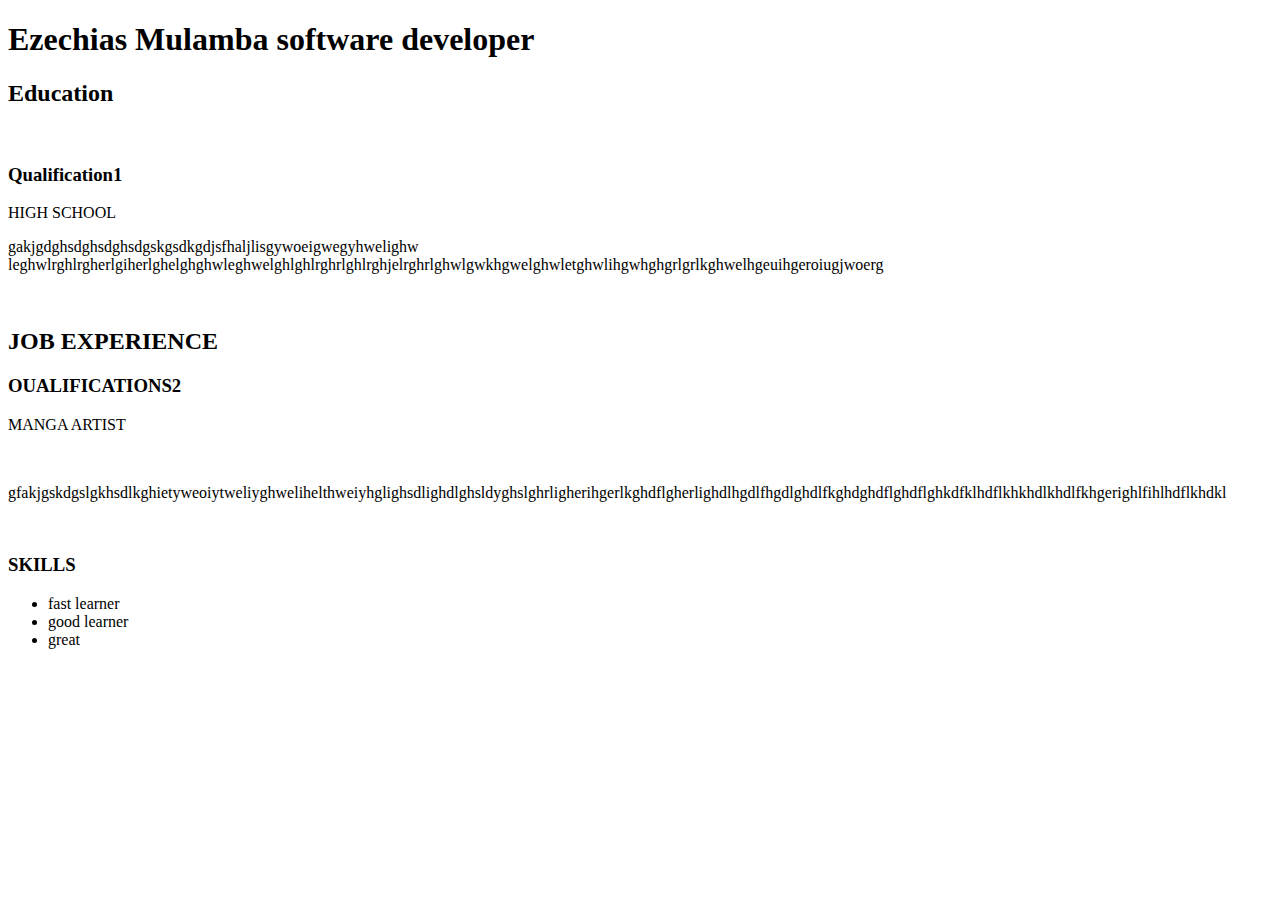
==== resume1.html @ 51481d33 "Add files via upload" ====
<!DOCTYPE html>
<html>
<head>
<h1>Ezechias Mulamba software developer</h1>
</head>
<title>resume1</title>
<body>
<h2>Education</h2><br>
<H3>Qualification1</H3>
<P>HIGH SCHOOL</P>
<p>gakjgdghsdghsdghsdgskgsdkgdjsfhaljlisgywoeigwegyhwelighw leghwlrghlrgherlgiherlghelghghwleghwelghlghlrghrlghlrghjelrghrlghwlgwkhgwelghwletghwlihgwhghgrlgrlkghwelhgeuihgeroiugjwoerg</p>
<br>
<h2>JOB EXPERIENCE</h2>
<H3>OUALIFICATIONS2</H3>
<P>MANGA ARTIST</P><br>
<p>gfakjgskdgslgkhsdlkghietyweoiytweliyghwelihelthweiyhglighsdlighdlghsldyghslghrligherihgerlkghdflgherlighdlhgdlfhgdlghdlfkghdghdflghdflghkdfklhdflkhkhdlkhdlfkhgerighlfihlhdflkhdkl</p>
<br>
<h3>SKILLS</h3>
<ul>
<li>fast learner</li>
<li>good learner</li>
<li>great</li>
</ul>












</body>
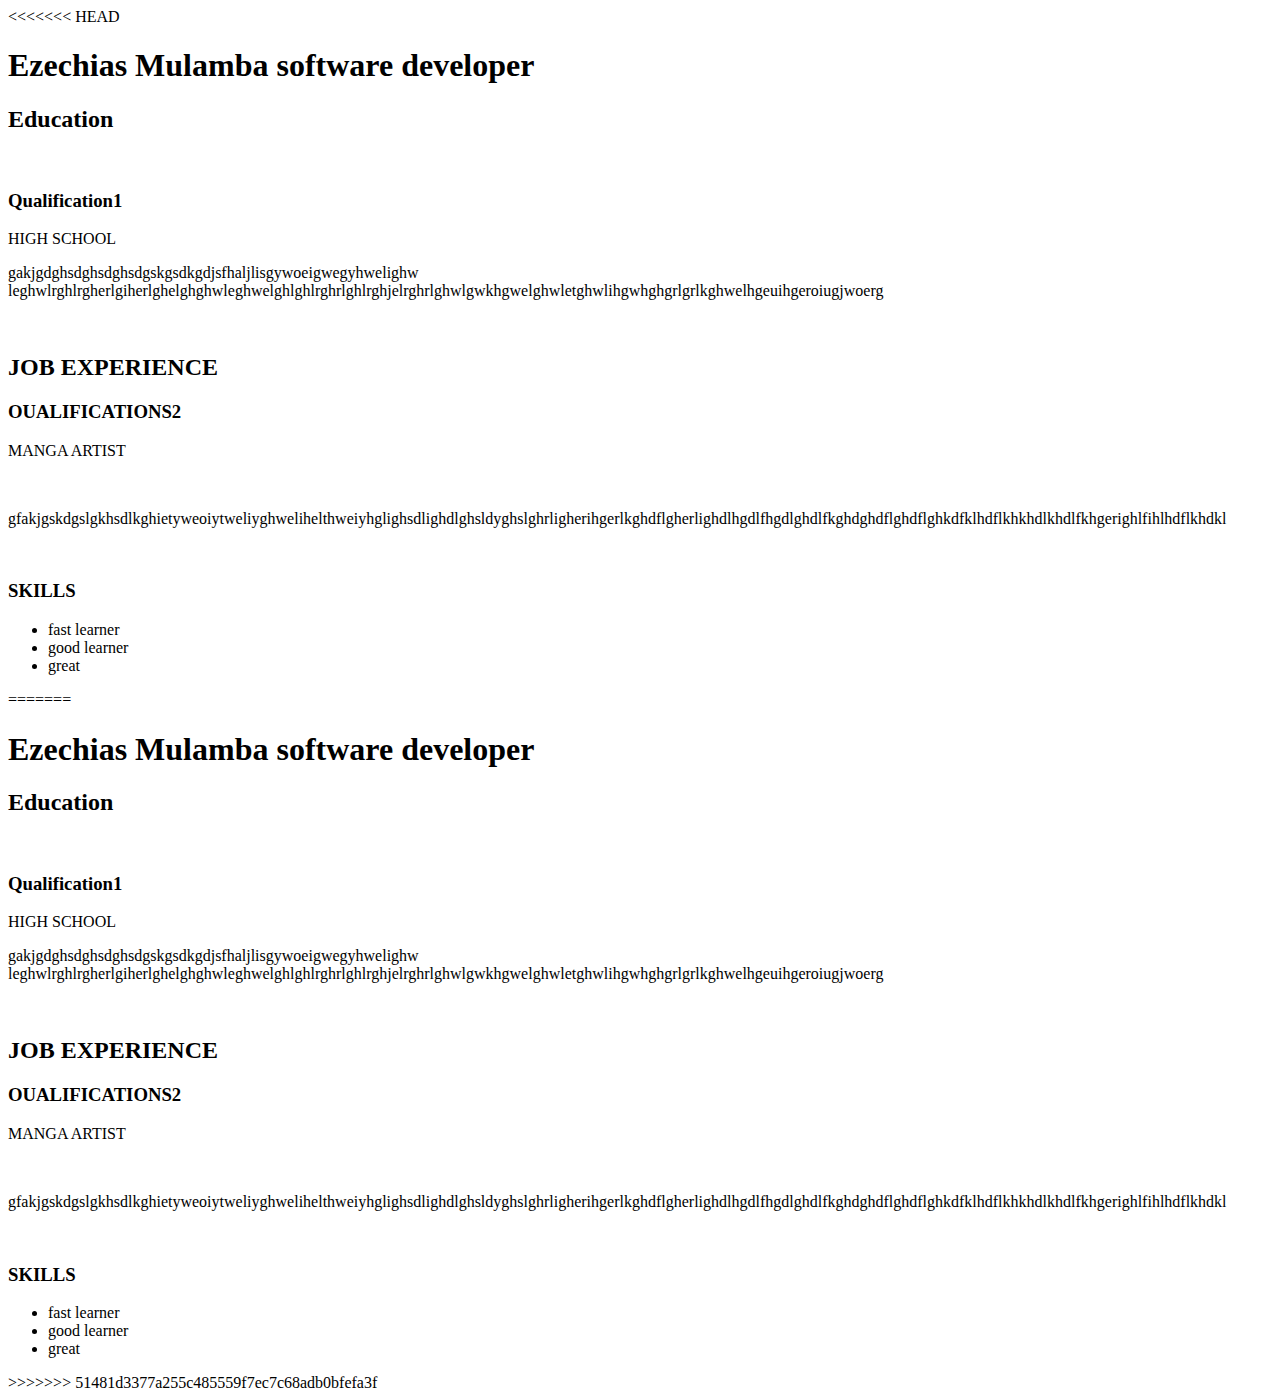
==== commit 313b0128: "Merge branch 'main' of https://github.com/ezechias1/Resume" ====
--- a/resume1.html
+++ b/resume1.html
@@ -1,36 +1,74 @@
-<!DOCTYPE html>
-<html>
-<head>
-<h1>Ezechias Mulamba software developer</h1>
-</head>
-<title>resume1</title>
-<body>
-<h2>Education</h2><br>
-<H3>Qualification1</H3>
-<P>HIGH SCHOOL</P>
-<p>gakjgdghsdghsdghsdgskgsdkgdjsfhaljlisgywoeigwegyhwelighw leghwlrghlrgherlgiherlghelghghwleghwelghlghlrghrlghlrghjelrghrlghwlgwkhgwelghwletghwlihgwhghgrlgrlkghwelhgeuihgeroiugjwoerg</p>
-<br>
-<h2>JOB EXPERIENCE</h2>
-<H3>OUALIFICATIONS2</H3>
-<P>MANGA ARTIST</P><br>
-<p>gfakjgskdgslgkhsdlkghietyweoiytweliyghwelihelthweiyhglighsdlighdlghsldyghslghrligherihgerlkghdflgherlighdlhgdlfhgdlghdlfkghdghdflghdflghkdfklhdflkhkhdlkhdlfkhgerighlfihlhdflkhdkl</p>
-<br>
-<h3>SKILLS</h3>
-<ul>
-<li>fast learner</li>
-<li>good learner</li>
-<li>great</li>
-</ul>
-
-
-
-
-
-
-
-
-
-
-
-
+<<<<<<< HEAD
+<!DOCTYPE html>
+<html>
+<head>
+<h1>Ezechias Mulamba software developer</h1>
+</head>
+<title>resume1</title>
+<body>
+<h2>Education</h2><br>
+<H3>Qualification1</H3>
+<P>HIGH SCHOOL</P>
+<p>gakjgdghsdghsdghsdgskgsdkgdjsfhaljlisgywoeigwegyhwelighw leghwlrghlrgherlgiherlghelghghwleghwelghlghlrghrlghlrghjelrghrlghwlgwkhgwelghwletghwlihgwhghgrlgrlkghwelhgeuihgeroiugjwoerg</p>
+<br>
+<h2>JOB EXPERIENCE</h2>
+<H3>OUALIFICATIONS2</H3>
+<P>MANGA ARTIST</P><br>
+<p>gfakjgskdgslgkhsdlkghietyweoiytweliyghwelihelthweiyhglighsdlighdlghsldyghslghrligherihgerlkghdflgherlighdlhgdlfhgdlghdlfkghdghdflghdflghkdfklhdflkhkhdlkhdlfkhgerighlfihlhdflkhdkl</p>
+<br>
+<h3>SKILLS</h3>
+<ul>
+<li>fast learner</li>
+<li>good learner</li>
+<li>great</li>
+</ul>
+
+
+
+
+
+
+
+
+
+
+
+
+=======
+<!DOCTYPE html>
+<html>
+<head>
+<h1>Ezechias Mulamba software developer</h1>
+</head>
+<title>resume1</title>
+<body>
+<h2>Education</h2><br>
+<H3>Qualification1</H3>
+<P>HIGH SCHOOL</P>
+<p>gakjgdghsdghsdghsdgskgsdkgdjsfhaljlisgywoeigwegyhwelighw leghwlrghlrgherlgiherlghelghghwleghwelghlghlrghrlghlrghjelrghrlghwlgwkhgwelghwletghwlihgwhghgrlgrlkghwelhgeuihgeroiugjwoerg</p>
+<br>
+<h2>JOB EXPERIENCE</h2>
+<H3>OUALIFICATIONS2</H3>
+<P>MANGA ARTIST</P><br>
+<p>gfakjgskdgslgkhsdlkghietyweoiytweliyghwelihelthweiyhglighsdlighdlghsldyghslghrligherihgerlkghdflgherlighdlhgdlfhgdlghdlfkghdghdflghdflghkdfklhdflkhkhdlkhdlfkhgerighlfihlhdflkhdkl</p>
+<br>
+<h3>SKILLS</h3>
+<ul>
+<li>fast learner</li>
+<li>good learner</li>
+<li>great</li>
+</ul>
+
+
+
+
+
+
+
+
+
+
+
+
+>>>>>>> 51481d3377a255c485559f7ec7c68adb0bfefa3f
 </body>